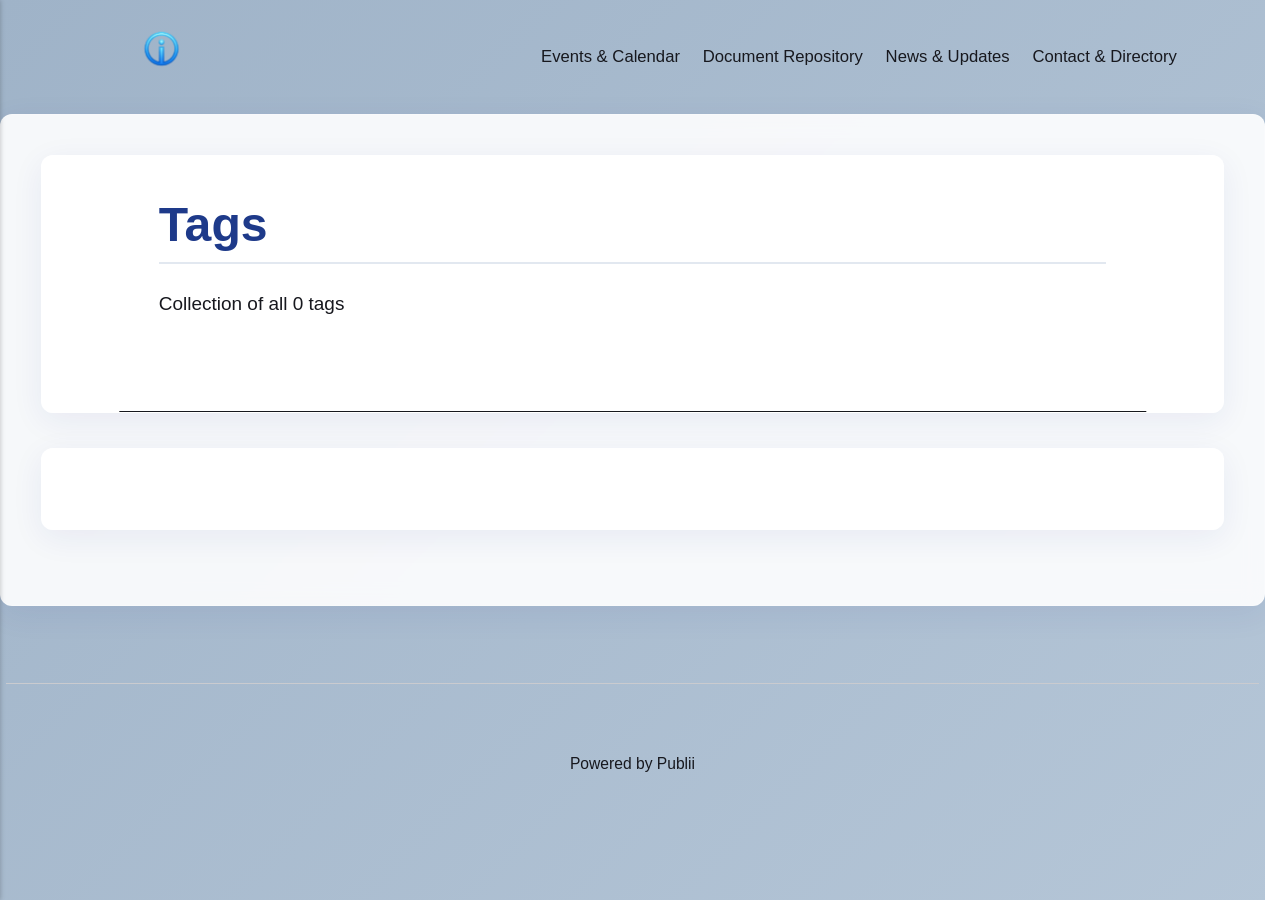
==== tags/index.html @ 042e5814 "Updated from Publii" ====
<!DOCTYPE html><html lang="en-gb"><head><meta charset="utf-8"><meta http-equiv="X-UA-Compatible" content="IE=edge"><meta name="viewport" content="width=device-width,initial-scale=1"><title>All tags - Libis Youth Static Bulletin</title><meta name="robots" content="noindex, follow"><meta name="generator" content="Publii Open-Source CMS for Static Site"><link rel="alternate" type="application/atom+xml" href="https://Ar-kyo.github.io/libis-youth-static-bulletin/feed.xml" title="Libis Youth Static Bulletin - RSS"><link rel="alternate" type="application/json" href="https://Ar-kyo.github.io/libis-youth-static-bulletin/feed.json" title="Libis Youth Static Bulletin - JSON"><meta property="og:title" content="Libis Youth Static Bulletin"><meta property="og:image" content="https://Ar-kyo.github.io/libis-youth-static-bulletin/media/website/Gemini_Generated_Image_47zxqb47zxqb47zx-removebg-preview-2.png"><meta property="og:image:width" content="677"><meta property="og:image:height" content="369"><meta property="og:site_name" content="Libis Youth Static Bulletin"><meta property="og:description" content=""><meta property="og:url" content="https://Ar-kyo.github.io/libis-youth-static-bulletin/tags/"><meta property="og:type" content="website"><link rel="stylesheet" href="https://Ar-kyo.github.io/libis-youth-static-bulletin/assets/css/style.css?v&#x3D;40b4c57656454c6eca6de4b855f6c42c"><script type="application/ld+json">{"@context":"http://schema.org","@type":"Organization","name":"Libis Youth Static Bulletin","logo":"https://Ar-kyo.github.io/libis-youth-static-bulletin/media/website/Gemini_Generated_Image_47zxqb47zxqb47zx-removebg-preview-2.png","url":"https://Ar-kyo.github.io/libis-youth-static-bulletin/"}</script><noscript><style>img[loading] {
                    opacity: 1;
                }</style></noscript></head><body class="tags-template"><header class="top js-header"><a class="logo" href="https://Ar-kyo.github.io/libis-youth-static-bulletin/"><img src="https://Ar-kyo.github.io/libis-youth-static-bulletin/media/website/Gemini_Generated_Image_47zxqb47zxqb47zx-removebg-preview-2.png" alt="Libis Youth Static Bulletin" width="677" height="369"></a><nav class="navbar js-navbar"><button class="navbar__toggle js-toggle" aria-label="Menu" aria-haspopup="true" aria-expanded="false"><span class="navbar__toggle-box"><span class="navbar__toggle-inner">Menu</span></span></button><ul class="navbar__menu"><li><a href="https://Ar-kyo.github.io/libis-youth-static-bulletin/events-and-calendar.html" target="_self">Events &amp; Calendar</a></li><li><a href="https://Ar-kyo.github.io/libis-youth-static-bulletin/document-repository.html" target="_self">Document Repository</a></li><li><a href="https://Ar-kyo.github.io/libis-youth-static-bulletin/news-and-updates.html" target="_self">News &amp; Updates</a></li><li><a href="https://Ar-kyo.github.io/libis-youth-static-bulletin/contact-and-directory.html" target="_self">Contact &amp; Directory</a></li></ul></nav></header><main class="page page--tags"><div class="hero hero--noimage"><header class="hero__content"><div class="wrapper"><h1>Tags</h1><p class="page__desc">Collection of all 0 tags</p></div></header></div><div class="wrapper"><ul class="feed feed--grid"></ul></div></main><footer class="footer"><div class="wrapper"><div class="footer__copyright"><p>Powered by Publii</p></div><button id="backToTop" class="footer__bttop" aria-label="Back to top" title="Back to top"><svg width="20" height="20"><use xlink:href="https://Ar-kyo.github.io/libis-youth-static-bulletin/assets/svg/svg-map.svg#toparrow"/></svg></button></div></footer><script defer="defer" src="https://Ar-kyo.github.io/libis-youth-static-bulletin/assets/js/scripts.min.js?v&#x3D;dafec4f87fead6718cb125f0b0fc8441"></script><script>window.publiiThemeMenuConfig={mobileMenuMode:'sidebar',animationSpeed:300,submenuWidth: 'auto',doubleClickTime:500,mobileMenuExpandableSubmenus:true,relatedContainerForOverlayMenuSelector:'.top'};</script><script>var images = document.querySelectorAll('img[loading]');
        for (var i = 0; i < images.length; i++) {
            if (images[i].complete) {
                images[i].classList.add('is-loaded');
            } else {
                images[i].addEventListener('load', function () {
                    this.classList.add('is-loaded');
                }, false);
            }
        }</script></body></html>
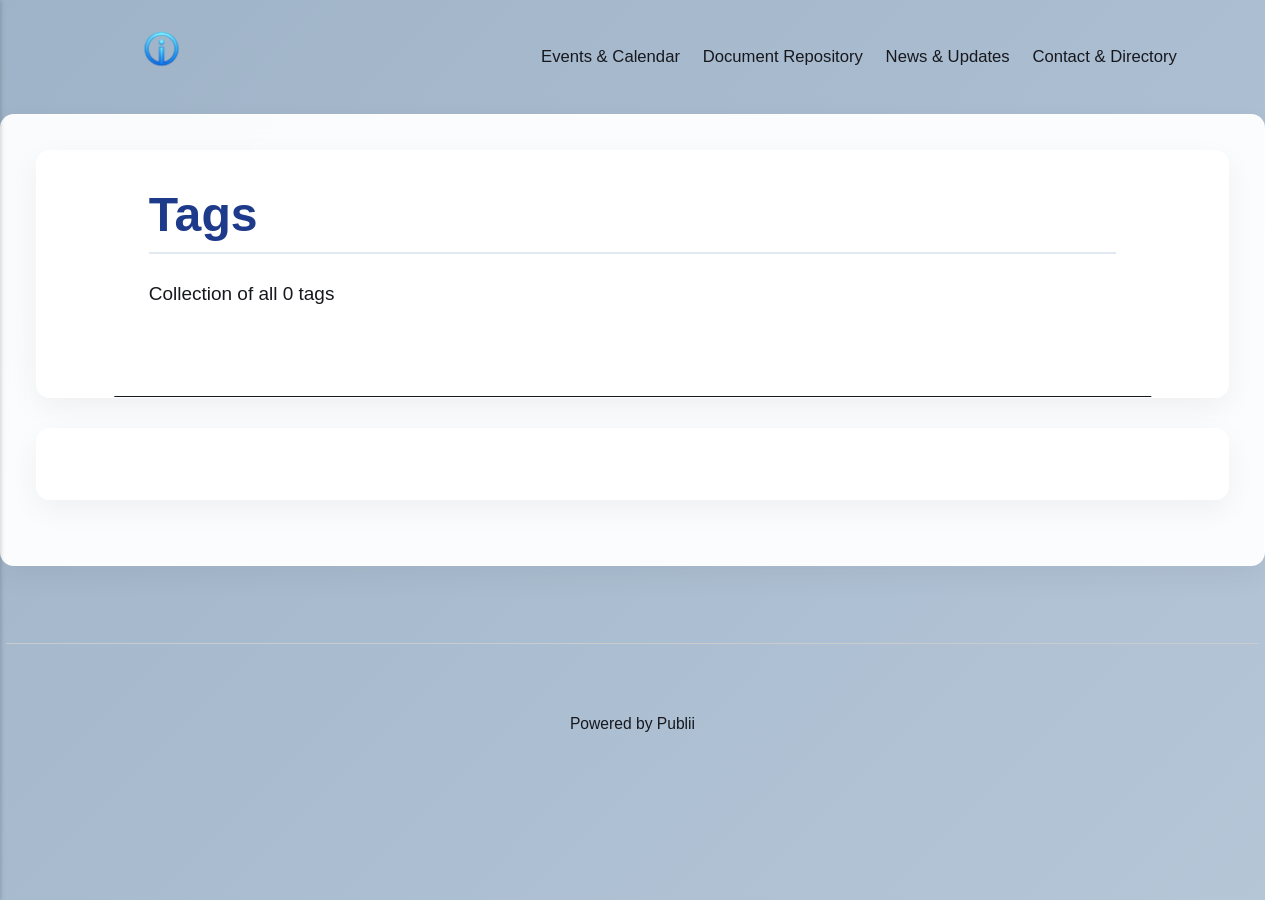
==== commit c6e041e2: "Updated from Publii" ====
--- a/tags/index.html
+++ b/tags/index.html
@@ -1,4 +1,4 @@
-<!DOCTYPE html><html lang="en-gb"><head><meta charset="utf-8"><meta http-equiv="X-UA-Compatible" content="IE=edge"><meta name="viewport" content="width=device-width,initial-scale=1"><title>All tags - Libis Youth Static Bulletin</title><meta name="robots" content="noindex, follow"><meta name="generator" content="Publii Open-Source CMS for Static Site"><link rel="alternate" type="application/atom+xml" href="https://Ar-kyo.github.io/libis-youth-static-bulletin/feed.xml" title="Libis Youth Static Bulletin - RSS"><link rel="alternate" type="application/json" href="https://Ar-kyo.github.io/libis-youth-static-bulletin/feed.json" title="Libis Youth Static Bulletin - JSON"><meta property="og:title" content="Libis Youth Static Bulletin"><meta property="og:image" content="https://Ar-kyo.github.io/libis-youth-static-bulletin/media/website/Gemini_Generated_Image_47zxqb47zxqb47zx-removebg-preview-2.png"><meta property="og:image:width" content="677"><meta property="og:image:height" content="369"><meta property="og:site_name" content="Libis Youth Static Bulletin"><meta property="og:description" content=""><meta property="og:url" content="https://Ar-kyo.github.io/libis-youth-static-bulletin/tags/"><meta property="og:type" content="website"><link rel="stylesheet" href="https://Ar-kyo.github.io/libis-youth-static-bulletin/assets/css/style.css?v&#x3D;40b4c57656454c6eca6de4b855f6c42c"><script type="application/ld+json">{"@context":"http://schema.org","@type":"Organization","name":"Libis Youth Static Bulletin","logo":"https://Ar-kyo.github.io/libis-youth-static-bulletin/media/website/Gemini_Generated_Image_47zxqb47zxqb47zx-removebg-preview-2.png","url":"https://Ar-kyo.github.io/libis-youth-static-bulletin/"}</script><noscript><style>img[loading] {
+<!DOCTYPE html><html lang="en-gb"><head><meta charset="utf-8"><meta http-equiv="X-UA-Compatible" content="IE=edge"><meta name="viewport" content="width=device-width,initial-scale=1"><title>All tags - Libis Youth Static Bulletin</title><meta name="robots" content="noindex, follow"><meta name="generator" content="Publii Open-Source CMS for Static Site"><link rel="alternate" type="application/atom+xml" href="https://Ar-kyo.github.io/libis-youth-static-bulletin/feed.xml" title="Libis Youth Static Bulletin - RSS"><link rel="alternate" type="application/json" href="https://Ar-kyo.github.io/libis-youth-static-bulletin/feed.json" title="Libis Youth Static Bulletin - JSON"><meta property="og:title" content="Libis Youth Static Bulletin"><meta property="og:image" content="https://Ar-kyo.github.io/libis-youth-static-bulletin/media/website/Gemini_Generated_Image_47zxqb47zxqb47zx-removebg-preview-2.png"><meta property="og:image:width" content="677"><meta property="og:image:height" content="369"><meta property="og:site_name" content="Libis Youth Static Bulletin"><meta property="og:description" content=""><meta property="og:url" content="https://Ar-kyo.github.io/libis-youth-static-bulletin/tags/"><meta property="og:type" content="website"><link rel="stylesheet" href="https://Ar-kyo.github.io/libis-youth-static-bulletin/assets/css/style.css?v&#x3D;d8d57f0a72707bf2657a2c7bb327540b"><script type="application/ld+json">{"@context":"http://schema.org","@type":"Organization","name":"Libis Youth Static Bulletin","logo":"https://Ar-kyo.github.io/libis-youth-static-bulletin/media/website/Gemini_Generated_Image_47zxqb47zxqb47zx-removebg-preview-2.png","url":"https://Ar-kyo.github.io/libis-youth-static-bulletin/"}</script><noscript><style>img[loading] {
                     opacity: 1;
                 }</style></noscript></head><body class="tags-template"><header class="top js-header"><a class="logo" href="https://Ar-kyo.github.io/libis-youth-static-bulletin/"><img src="https://Ar-kyo.github.io/libis-youth-static-bulletin/media/website/Gemini_Generated_Image_47zxqb47zxqb47zx-removebg-preview-2.png" alt="Libis Youth Static Bulletin" width="677" height="369"></a><nav class="navbar js-navbar"><button class="navbar__toggle js-toggle" aria-label="Menu" aria-haspopup="true" aria-expanded="false"><span class="navbar__toggle-box"><span class="navbar__toggle-inner">Menu</span></span></button><ul class="navbar__menu"><li><a href="https://Ar-kyo.github.io/libis-youth-static-bulletin/events-and-calendar.html" target="_self">Events &amp; Calendar</a></li><li><a href="https://Ar-kyo.github.io/libis-youth-static-bulletin/document-repository.html" target="_self">Document Repository</a></li><li><a href="https://Ar-kyo.github.io/libis-youth-static-bulletin/news-and-updates.html" target="_self">News &amp; Updates</a></li><li><a href="https://Ar-kyo.github.io/libis-youth-static-bulletin/contact-and-directory.html" target="_self">Contact &amp; Directory</a></li></ul></nav></header><main class="page page--tags"><div class="hero hero--noimage"><header class="hero__content"><div class="wrapper"><h1>Tags</h1><p class="page__desc">Collection of all 0 tags</p></div></header></div><div class="wrapper"><ul class="feed feed--grid"></ul></div></main><footer class="footer"><div class="wrapper"><div class="footer__copyright"><p>Powered by Publii</p></div><button id="backToTop" class="footer__bttop" aria-label="Back to top" title="Back to top"><svg width="20" height="20"><use xlink:href="https://Ar-kyo.github.io/libis-youth-static-bulletin/assets/svg/svg-map.svg#toparrow"/></svg></button></div></footer><script defer="defer" src="https://Ar-kyo.github.io/libis-youth-static-bulletin/assets/js/scripts.min.js?v&#x3D;dafec4f87fead6718cb125f0b0fc8441"></script><script>window.publiiThemeMenuConfig={mobileMenuMode:'sidebar',animationSpeed:300,submenuWidth: 'auto',doubleClickTime:500,mobileMenuExpandableSubmenus:true,relatedContainerForOverlayMenuSelector:'.top'};</script><script>var images = document.querySelectorAll('img[loading]');
         for (var i = 0; i < images.length; i++) {
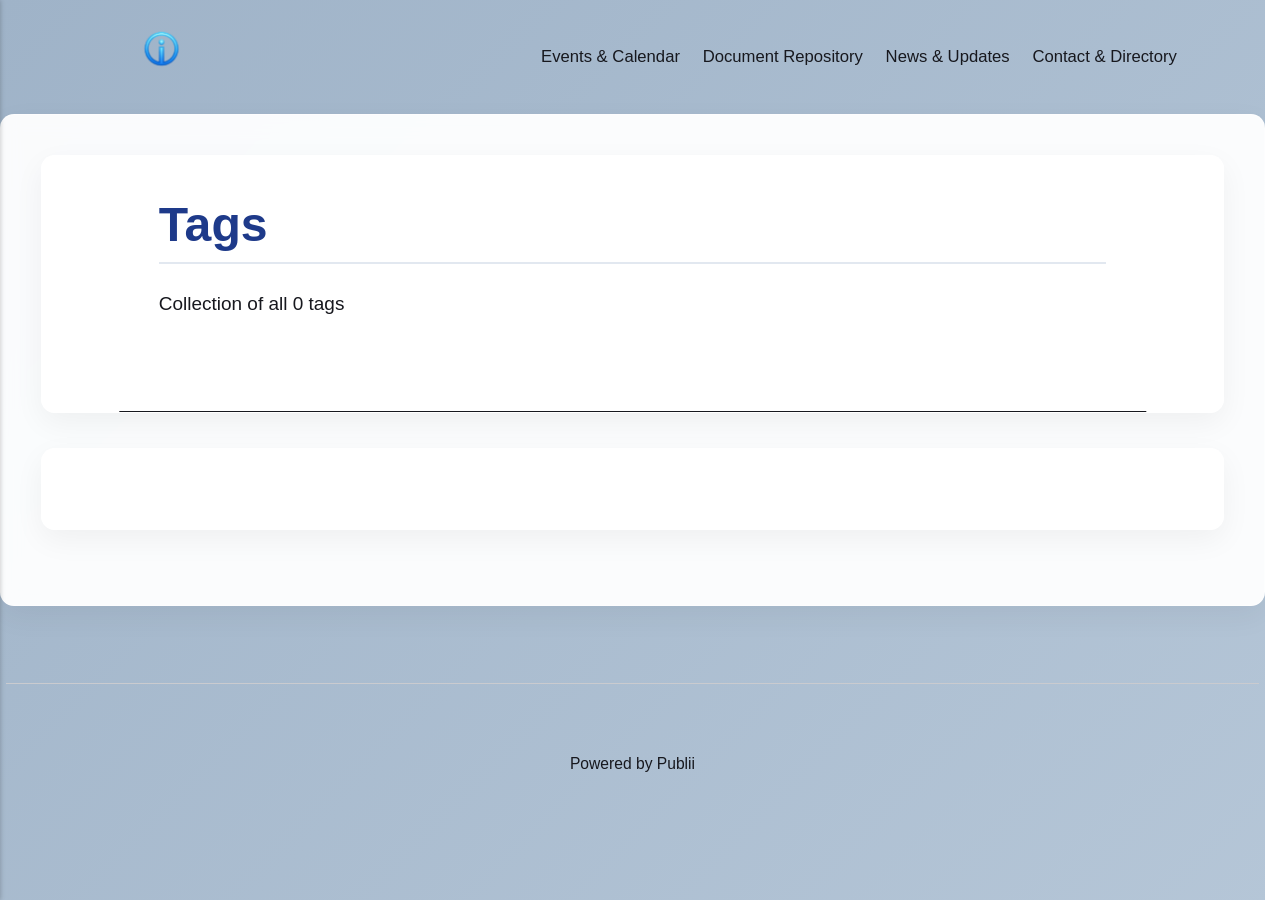
==== commit 1d1ae20b: "Updated from Publii" ====
--- a/tags/index.html
+++ b/tags/index.html
@@ -1,4 +1,4 @@
-<!DOCTYPE html><html lang="en-gb"><head><meta charset="utf-8"><meta http-equiv="X-UA-Compatible" content="IE=edge"><meta name="viewport" content="width=device-width,initial-scale=1"><title>All tags - Libis Youth Static Bulletin</title><meta name="robots" content="noindex, follow"><meta name="generator" content="Publii Open-Source CMS for Static Site"><link rel="alternate" type="application/atom+xml" href="https://Ar-kyo.github.io/libis-youth-static-bulletin/feed.xml" title="Libis Youth Static Bulletin - RSS"><link rel="alternate" type="application/json" href="https://Ar-kyo.github.io/libis-youth-static-bulletin/feed.json" title="Libis Youth Static Bulletin - JSON"><meta property="og:title" content="Libis Youth Static Bulletin"><meta property="og:image" content="https://Ar-kyo.github.io/libis-youth-static-bulletin/media/website/Gemini_Generated_Image_47zxqb47zxqb47zx-removebg-preview-2.png"><meta property="og:image:width" content="677"><meta property="og:image:height" content="369"><meta property="og:site_name" content="Libis Youth Static Bulletin"><meta property="og:description" content=""><meta property="og:url" content="https://Ar-kyo.github.io/libis-youth-static-bulletin/tags/"><meta property="og:type" content="website"><link rel="stylesheet" href="https://Ar-kyo.github.io/libis-youth-static-bulletin/assets/css/style.css?v&#x3D;d8d57f0a72707bf2657a2c7bb327540b"><script type="application/ld+json">{"@context":"http://schema.org","@type":"Organization","name":"Libis Youth Static Bulletin","logo":"https://Ar-kyo.github.io/libis-youth-static-bulletin/media/website/Gemini_Generated_Image_47zxqb47zxqb47zx-removebg-preview-2.png","url":"https://Ar-kyo.github.io/libis-youth-static-bulletin/"}</script><noscript><style>img[loading] {
+<!DOCTYPE html><html lang="en-gb"><head><meta charset="utf-8"><meta http-equiv="X-UA-Compatible" content="IE=edge"><meta name="viewport" content="width=device-width,initial-scale=1"><title>All tags - Libis Youth Static Bulletin</title><meta name="robots" content="noindex, follow"><meta name="generator" content="Publii Open-Source CMS for Static Site"><link rel="alternate" type="application/atom+xml" href="https://Ar-kyo.github.io/libis-youth-static-bulletin/feed.xml" title="Libis Youth Static Bulletin - RSS"><link rel="alternate" type="application/json" href="https://Ar-kyo.github.io/libis-youth-static-bulletin/feed.json" title="Libis Youth Static Bulletin - JSON"><meta property="og:title" content="Libis Youth Static Bulletin"><meta property="og:image" content="https://Ar-kyo.github.io/libis-youth-static-bulletin/media/website/Gemini_Generated_Image_47zxqb47zxqb47zx-removebg-preview-2.png"><meta property="og:image:width" content="677"><meta property="og:image:height" content="369"><meta property="og:site_name" content="Libis Youth Static Bulletin"><meta property="og:description" content=""><meta property="og:url" content="https://Ar-kyo.github.io/libis-youth-static-bulletin/tags/"><meta property="og:type" content="website"><link rel="stylesheet" href="https://Ar-kyo.github.io/libis-youth-static-bulletin/assets/css/style.css?v&#x3D;c4a4b95eefdd5a6dd288285e75cb6455"><script type="application/ld+json">{"@context":"http://schema.org","@type":"Organization","name":"Libis Youth Static Bulletin","logo":"https://Ar-kyo.github.io/libis-youth-static-bulletin/media/website/Gemini_Generated_Image_47zxqb47zxqb47zx-removebg-preview-2.png","url":"https://Ar-kyo.github.io/libis-youth-static-bulletin/"}</script><noscript><style>img[loading] {
                     opacity: 1;
                 }</style></noscript></head><body class="tags-template"><header class="top js-header"><a class="logo" href="https://Ar-kyo.github.io/libis-youth-static-bulletin/"><img src="https://Ar-kyo.github.io/libis-youth-static-bulletin/media/website/Gemini_Generated_Image_47zxqb47zxqb47zx-removebg-preview-2.png" alt="Libis Youth Static Bulletin" width="677" height="369"></a><nav class="navbar js-navbar"><button class="navbar__toggle js-toggle" aria-label="Menu" aria-haspopup="true" aria-expanded="false"><span class="navbar__toggle-box"><span class="navbar__toggle-inner">Menu</span></span></button><ul class="navbar__menu"><li><a href="https://Ar-kyo.github.io/libis-youth-static-bulletin/events-and-calendar.html" target="_self">Events &amp; Calendar</a></li><li><a href="https://Ar-kyo.github.io/libis-youth-static-bulletin/document-repository.html" target="_self">Document Repository</a></li><li><a href="https://Ar-kyo.github.io/libis-youth-static-bulletin/news-and-updates.html" target="_self">News &amp; Updates</a></li><li><a href="https://Ar-kyo.github.io/libis-youth-static-bulletin/contact-and-directory.html" target="_self">Contact &amp; Directory</a></li></ul></nav></header><main class="page page--tags"><div class="hero hero--noimage"><header class="hero__content"><div class="wrapper"><h1>Tags</h1><p class="page__desc">Collection of all 0 tags</p></div></header></div><div class="wrapper"><ul class="feed feed--grid"></ul></div></main><footer class="footer"><div class="wrapper"><div class="footer__copyright"><p>Powered by Publii</p></div><button id="backToTop" class="footer__bttop" aria-label="Back to top" title="Back to top"><svg width="20" height="20"><use xlink:href="https://Ar-kyo.github.io/libis-youth-static-bulletin/assets/svg/svg-map.svg#toparrow"/></svg></button></div></footer><script defer="defer" src="https://Ar-kyo.github.io/libis-youth-static-bulletin/assets/js/scripts.min.js?v&#x3D;dafec4f87fead6718cb125f0b0fc8441"></script><script>window.publiiThemeMenuConfig={mobileMenuMode:'sidebar',animationSpeed:300,submenuWidth: 'auto',doubleClickTime:500,mobileMenuExpandableSubmenus:true,relatedContainerForOverlayMenuSelector:'.top'};</script><script>var images = document.querySelectorAll('img[loading]');
         for (var i = 0; i < images.length; i++) {
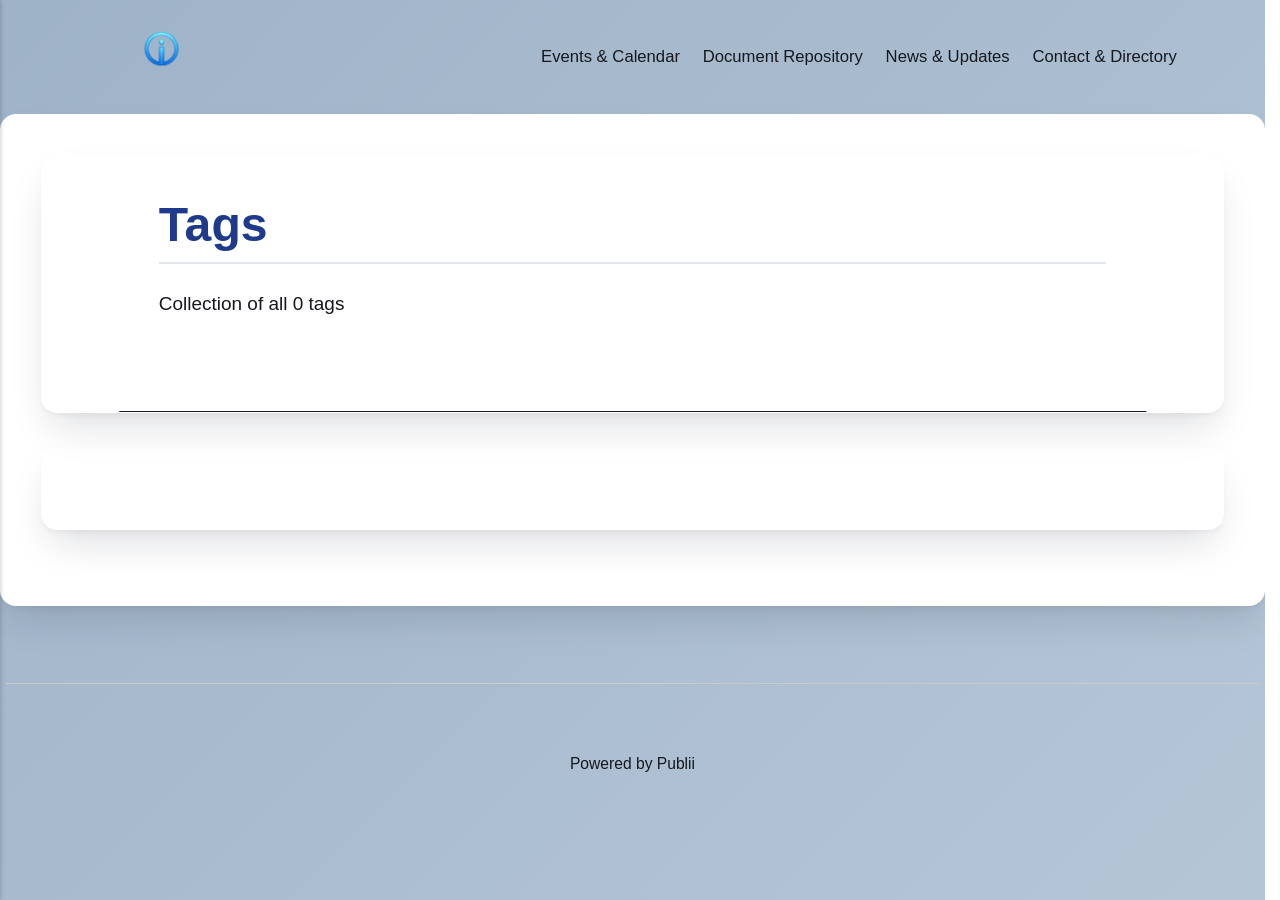
==== commit 55ea7b48: "Updated from Publii" ====
--- a/tags/index.html
+++ b/tags/index.html
@@ -1,4 +1,4 @@
-<!DOCTYPE html><html lang="en-gb"><head><meta charset="utf-8"><meta http-equiv="X-UA-Compatible" content="IE=edge"><meta name="viewport" content="width=device-width,initial-scale=1"><title>All tags - Libis Youth Static Bulletin</title><meta name="robots" content="noindex, follow"><meta name="generator" content="Publii Open-Source CMS for Static Site"><link rel="alternate" type="application/atom+xml" href="https://Ar-kyo.github.io/libis-youth-static-bulletin/feed.xml" title="Libis Youth Static Bulletin - RSS"><link rel="alternate" type="application/json" href="https://Ar-kyo.github.io/libis-youth-static-bulletin/feed.json" title="Libis Youth Static Bulletin - JSON"><meta property="og:title" content="Libis Youth Static Bulletin"><meta property="og:image" content="https://Ar-kyo.github.io/libis-youth-static-bulletin/media/website/Gemini_Generated_Image_47zxqb47zxqb47zx-removebg-preview-2.png"><meta property="og:image:width" content="677"><meta property="og:image:height" content="369"><meta property="og:site_name" content="Libis Youth Static Bulletin"><meta property="og:description" content=""><meta property="og:url" content="https://Ar-kyo.github.io/libis-youth-static-bulletin/tags/"><meta property="og:type" content="website"><link rel="stylesheet" href="https://Ar-kyo.github.io/libis-youth-static-bulletin/assets/css/style.css?v&#x3D;c4a4b95eefdd5a6dd288285e75cb6455"><script type="application/ld+json">{"@context":"http://schema.org","@type":"Organization","name":"Libis Youth Static Bulletin","logo":"https://Ar-kyo.github.io/libis-youth-static-bulletin/media/website/Gemini_Generated_Image_47zxqb47zxqb47zx-removebg-preview-2.png","url":"https://Ar-kyo.github.io/libis-youth-static-bulletin/"}</script><noscript><style>img[loading] {
+<!DOCTYPE html><html lang="en-gb"><head><meta charset="utf-8"><meta http-equiv="X-UA-Compatible" content="IE=edge"><meta name="viewport" content="width=device-width,initial-scale=1"><title>All tags - Libis Youth Static Bulletin</title><meta name="robots" content="noindex, follow"><meta name="generator" content="Publii Open-Source CMS for Static Site"><link rel="alternate" type="application/atom+xml" href="https://Ar-kyo.github.io/libis-youth-static-bulletin/feed.xml" title="Libis Youth Static Bulletin - RSS"><link rel="alternate" type="application/json" href="https://Ar-kyo.github.io/libis-youth-static-bulletin/feed.json" title="Libis Youth Static Bulletin - JSON"><meta property="og:title" content="Libis Youth Static Bulletin"><meta property="og:image" content="https://Ar-kyo.github.io/libis-youth-static-bulletin/media/website/Gemini_Generated_Image_47zxqb47zxqb47zx-removebg-preview-2.png"><meta property="og:image:width" content="677"><meta property="og:image:height" content="369"><meta property="og:site_name" content="Libis Youth Static Bulletin"><meta property="og:description" content=""><meta property="og:url" content="https://Ar-kyo.github.io/libis-youth-static-bulletin/tags/"><meta property="og:type" content="website"><link rel="stylesheet" href="https://Ar-kyo.github.io/libis-youth-static-bulletin/assets/css/style.css?v&#x3D;febf650115cba158f6b2e40f2aa70722"><script type="application/ld+json">{"@context":"http://schema.org","@type":"Organization","name":"Libis Youth Static Bulletin","logo":"https://Ar-kyo.github.io/libis-youth-static-bulletin/media/website/Gemini_Generated_Image_47zxqb47zxqb47zx-removebg-preview-2.png","url":"https://Ar-kyo.github.io/libis-youth-static-bulletin/"}</script><noscript><style>img[loading] {
                     opacity: 1;
                 }</style></noscript></head><body class="tags-template"><header class="top js-header"><a class="logo" href="https://Ar-kyo.github.io/libis-youth-static-bulletin/"><img src="https://Ar-kyo.github.io/libis-youth-static-bulletin/media/website/Gemini_Generated_Image_47zxqb47zxqb47zx-removebg-preview-2.png" alt="Libis Youth Static Bulletin" width="677" height="369"></a><nav class="navbar js-navbar"><button class="navbar__toggle js-toggle" aria-label="Menu" aria-haspopup="true" aria-expanded="false"><span class="navbar__toggle-box"><span class="navbar__toggle-inner">Menu</span></span></button><ul class="navbar__menu"><li><a href="https://Ar-kyo.github.io/libis-youth-static-bulletin/events-and-calendar.html" target="_self">Events &amp; Calendar</a></li><li><a href="https://Ar-kyo.github.io/libis-youth-static-bulletin/document-repository.html" target="_self">Document Repository</a></li><li><a href="https://Ar-kyo.github.io/libis-youth-static-bulletin/news-and-updates.html" target="_self">News &amp; Updates</a></li><li><a href="https://Ar-kyo.github.io/libis-youth-static-bulletin/contact-and-directory.html" target="_self">Contact &amp; Directory</a></li></ul></nav></header><main class="page page--tags"><div class="hero hero--noimage"><header class="hero__content"><div class="wrapper"><h1>Tags</h1><p class="page__desc">Collection of all 0 tags</p></div></header></div><div class="wrapper"><ul class="feed feed--grid"></ul></div></main><footer class="footer"><div class="wrapper"><div class="footer__copyright"><p>Powered by Publii</p></div><button id="backToTop" class="footer__bttop" aria-label="Back to top" title="Back to top"><svg width="20" height="20"><use xlink:href="https://Ar-kyo.github.io/libis-youth-static-bulletin/assets/svg/svg-map.svg#toparrow"/></svg></button></div></footer><script defer="defer" src="https://Ar-kyo.github.io/libis-youth-static-bulletin/assets/js/scripts.min.js?v&#x3D;dafec4f87fead6718cb125f0b0fc8441"></script><script>window.publiiThemeMenuConfig={mobileMenuMode:'sidebar',animationSpeed:300,submenuWidth: 'auto',doubleClickTime:500,mobileMenuExpandableSubmenus:true,relatedContainerForOverlayMenuSelector:'.top'};</script><script>var images = document.querySelectorAll('img[loading]');
         for (var i = 0; i < images.length; i++) {
